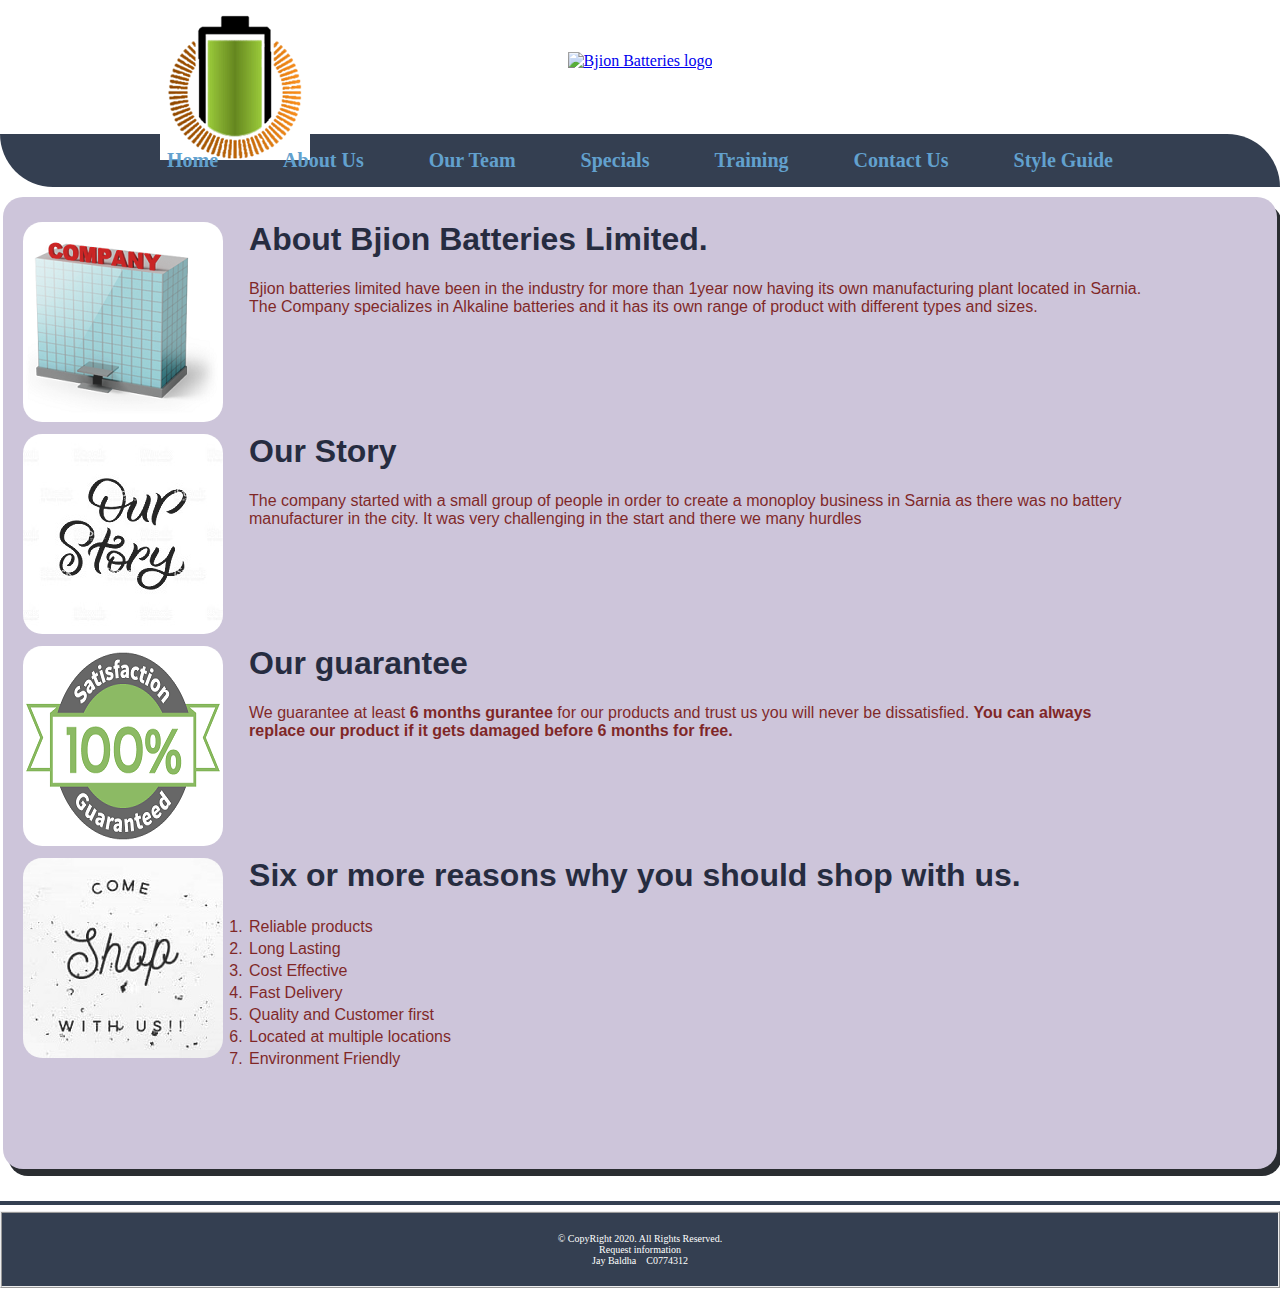
==== about.html @ bc3aaf6a "Initial commit" ====
<!DOCTYPE html>
<!--Name:Jay Baldha, Id:C0774312-->

<html lang="en">

<head>
        <link rel="stylesheet" href="css/team.css">
        <link rel="stylesheet" href="css/about.css">
        <link rel="stylesheet" href="css/styles1.css">
        <title>About Us</title>
        <meta charset="utf-8">
        <meta name="viewport" content="width-device-width, initial-scale=1">
</head>
<body id="container">
      <!--Use the header for the website name or logo-->
      <header>
        <a href="index.html"><img src="images/logo.png" alt="Bjion Batteries logo"></a>
       </header>
       <div class="companyName"><a href="index.html"><img src="images/final_logo.png" alt="Bjion Batteries logo"></a></div>
       <!--Use the nav area to add the hyperlinks to other pages-->
       <nav>
        <a href="index.html">Home</a>
        <a href="about.html">About Us</a>
        <a href="team.html">Our Team</a>
        <a href="specials.html">Specials</a> 
        <a href="training.html">Training</a>
        <a href="contact.html">Contact Us</a>
        <a href="styleguide1.html">Style Guide</a>
        </nav>
       <!--Use the main area to add the main content of the webpage-->
       <main>
        <section>
                <img class="aboutImg" src="images/company.png" alt="This is our Story">
                <h1>About Bjion Batteries Limited.</h1>
                <p>Bjion batteries limited have been in the industry for more than 1year now having its own manufacturing plant located in Sarnia.
                The Company specializes in Alkaline batteries and it has its own range of product with different types and sizes.</p> 
        </section>
        <section>
                <img class="aboutImg" src="images/story.jpg" alt="This is our Story">
                <h1>Our Story</h1>
                <p>The company started with a small group of people in order to create a monoploy business in Sarnia as there was no battery manufacturer in the city.
                   It was very challenging in the start and there we many hurdles 
                </p>
        </section>

        <section>
                <img class="aboutImg" src="images/guarantee.png" alt="100% Guarantee">
                <h1>Our guarantee</h1>
                <p>We guarantee at least <strong>6 months gurantee</strong> for our products and trust us you will never be dissatisfied.
                   <strong>You can always replace our product if it gets damaged before 6 months for free.</strong>     
                </p>
        </section>
        <section>
                <img class="aboutImg" src="images/shop.jpg" alt="Shop with us">
                <h1>Six or more reasons why you should shop with us.</h1>
                <ol>
                        <li>Reliable products</li>
                        <li>Long Lasting</li>
                        <li>Cost Effective</li>
                        <li>Fast Delivery</li>
                        <li>Quality and Customer first</li>
                        <li>Located at multiple locations</li>
                        <li>Environment Friendly</li>
                </ol>
        </section>
       </main>
       <!--Use -->
       <hr>
       <footer>
        &copy; CopyRight 2020. All Rights Reserved.<br>
        <a href="mailto:jbaldha8@gmail.com">Request information</a><br>
        <span>Jay Baldha &nbsp; &nbsp;C0774312</span>
       </footer>
</body>
</html>
---- css/team.css ----
/* Name:Jay Baldha, Id:C0774312 */
/* Media Query for tablet viewport targets screen size with a minimum width of 660px. */

@media only screen and (min-width: 660px){
    /*Style that specifies a horizontal display for navigation links */
    .mobile{
        display:none; 
    }
    .desktop{
        display:inline;
    }
    .tablet{
        display:block;
        margin-top: -3em;
        margin-bottom:-1em;
    }
    /*Style specifies bottom padding for the section element */
    section{padding-bottom:3em;}
    
    /*Style for h1 section element */
    section h1{text-align:left;}
    /*Style for anchor element within the section element */
    section a{
        background-color:transparent;
        color:#1d1d1c;
        font-weight: normal;
        padding: 0;
        text-decoration:underline;
    }
    /*Style for article element*/
    article{
        background-color:#c1d9ca;
        float:left;
        margin:0.5%;
        padding:0.5%;
        text-align:center;
        width:31%;
    }
    /*Style for image element contained within the main article element */
    main article img{
        border: solid 0.1em #1d1d1c;
        margin-left:auto;
        margin-right:auto;
    }
    /*Style for paragraph element contained within the main article element */
    main article p{
        color:#000000;
        margin-top:2%;
        padding:1%;
        text-align:left;
    }
    /*Style for unordered list element contained within the main article element */
    main article ul{
        text-align:left;
    }
    /*Style for aside element*/
    aside{
        background-color: #ffffff;
        border-radius: 0 0 5em 5em;
        box-shadow: 1em 1em 1em #4c4f4d;
        padding:1.5em;
        margin:1em
    }
    }
/* Media Query for desktop viewport targets screen size with a minimum width of 830px. */
@media only screen and (min-width: 830px){
    /*Style for our team main article image element*/
    article img{
        background-color:#1d1d1c;
        display:inline;
        height:10%;
        width:28%;
        margin:1%;
        padding:1%;
    }
    /*Style for images within the figure element */
    figure img{
        background-color:#1d1d1c;
        display:inline;
        height:8em;
        width:28%;
        margin:1%;
        padding:1%;
    }
    /*Style for anchor elements within the figure element */
    figure a{
        background-color:transparent;
        padding:0;
        text-decoration: none;
    }
    /*Style applies height and opacity to images within figure element*/
    figure img{
        height:15em;
        opacity:0.7;
    }
    /*Style removes transparency on hover*/
    figure img:hover{
        opacity:1;
    }
    /*Style for figCaption */
    figcaption{
        margin-left: 20px;
        font-family: 'Lucida Sans', 'Lucida Sans Regular', 'Lucida Grande', 'Lucida Sans Unicode', Geneva, Verdana, sans-serif;
        color:rgb(107, 1, 1);
        font-weight: bold;
    }

    /* Style specifies a  color and left margin for the section element */
    section{
        color: #ffffff;
        margin-left:1em;
        padding-bottom: 5em;
    }
    /*Style for anchor element within the section element */
    section a{
        color:#ffffff;
        
    }/*Style for paragraph element within the section element */
    section p{
        margin-left:0;
    }
    /* Style for main element */
    main p{
        color:white;
    }
    /*Style for h2 article element */
    main article h2{
        color: #000000;
    }
    }
---- css/about.css ----
/*Jay Baldha-
id-C0774312*/
/* body{background-color: #1d1d1c;} */
#container{
    width:100%;
    margin-left:auto;
    margin-right:auto;
}
/*Style for the header specifies top margin,background color,rounder corners,and center-aligns content */
header{
    text-align: center;
}
/*Style for the nav specifies text properties */
nav{
    font-family: Georgia, 'Times New Roman', Times, serif;
    font-size: 1.25em;
    font-weight: bold;
    text-align:center;
    margin-top:-1.5em;
}
main{
    display: block;
    font-family:Verdana, Geneva, Tahoma, sans-serif;
    font-size: 1em;
    margin-top:0.5em;
    margin-bottom:10px;
    padding:1em;
    border-radius:2em 0 2em 0;
    background-color:#FFFFFF;
    opacity: 0.85;
}
/*Style for the footer specifies font size,text alignment, and top margin*/
footer{
    font-size: .70em;
    text-align:center;
    margin-top:2em;
    color: #ffffff;
}
.equip{
    display:none;
}
/*Style specifies padding and margin for unordered list*/
nav ul{
    padding :0;
    margin-top:0.5em;
    margin-bottom: 0.5em;
}
/*Style for nav li specifies the background color, rounded corners, removes bullet style, and applies
margins and padding for list items within the navigation */
nav li{
    background-color:#9d9d93;
    border-radius:2em;
    list-style-type:none;
    margin:0.3em;
    padding:0.4em;
}
/* Style changes navigation link text color to white and removes the underline */
nav li a{
    color:#FFFFFF;
    text-decoration:none;
}
/*style displays the mobile class*/
.mobile{
    display:inline;
}
/*style hides the desktop class*/
.desktop{
    display:none;
}
.tablet{
    display:none;
}
dt{font-weight:bold;}
dd{padding-bottom:20px;}
ol{
    list-style-type: lower-roman;
}
/* Style for anchor elements within the main element*/
main a{
    background-color:#9d9d93;
    border-radius:1em;
    color:#ffffff;
    font-weight: bold;
    padding: 0.5em;
    text-decoration: none;
}
footer a{
    color:#ffffff;
    text-decoration: none;
}
img{
    max-width:100%;
}
/*Style for aside element*/
aside{
    font-style:italic;
}
/* Media Query for tablet viewport targets screen size with a minimum width of 660px. */

@media only screen and (min-width: 660px){
/*Style that specifies a horizontal display for navigation links */
nav li{
    display: inline;
    float:left;
    margin-left: 1%;
    margin-right: 1%;
    padding-left: 0;
    padding-right: 0;
    width: 18%;
    white-space:nowrap;
    border-radius: 0;
    background-color:transparent;
}
main{
    clear:left;
    margin-top:-0.3em;
    border-radius:0;
    overflow:auto;
}

.mobile{
    display:none; 
}
.desktop{
    display:inline;
}
.equip{
    display:inline;
    float:left;
    margin-right:1.5em;
}
.items{
    display:block;
    list-style-position:inside;
}
.tablet{
    display:block;
    margin-top: -3em;
    margin-bottom:-1em;
}
dt{
    font-weight: bold;
    margin-top:0.7em;
}
/*Style specifies bottom padding for the section element */
section{padding-bottom:3em;}

/*Style for h1 section element */
section h1{text-align:left;}
/*Style for anchor element within the section element */
section a{
    background-color:transparent;
    color:#1d1d1c;
    font-weight: normal;
    padding: 0;
    text-decoration:underline;
}
/*Style for contact class */
.contact{
    background-color:transparent;
    color:#1d1d1c;
    padding: 0;
    text-decoration:underline;
}
/*Style for aside element*/
article{
    background-color:#c1d9ca;
    float:left;
    margin:0.5%;
    padding:0.5%;
    text-align:center;
    width:31%;
}
/*Style for image element contained within the main article element */
main article img{
    border: solid 0.1em #1d1d1c;
    margin-left:auto;
    margin-right:auto;
}
/*Style for paragraph element contained within the main article element */
main article p{
    color:#000000;
    margin-top:2%;
    padding:1%;
    text-align:left;
}
/*Style for unordered list element contained within the main article element */
main article ul{
    text-align:left;
}
/*Style for aside element*/
aside{
    background-color: #ffffff;
    border-radius: 0 5em 5em 5em;
    box-shadow: 1em 1em 1em #4c4f4d;
    padding:1.5em;
    margin:1em
}
}
/* Media Query for desktop viewport targets screen size with a minimum width of 769px. */
@media only screen and (min-width: 830px){
#container{
   background-color: #1d1d1c;
}
nav ul{
    margin:0;
    padding-left:0.50%;
    padding-right: 0.50%;
}
nav li{
    margin-left:0;
    margin-right:0;
    padding:0;
    width:20%;
}
nav li a{
    display:inline-block;
    padding:0.7em;
    text-shadow:0.2em 0.1em #3d3d35;
}
main{
    background-color: #1d1d1c;
}
main p{
    color:#ffffff;
    margin-left:auto;
    margin-right:auto;
    width:90%;
}

nav li a:link{
    color:#ffffff;
}
nav li a:visited{
    color:#ccccff;
}
nav li a:hover{
    color: #9d9d93;
    font-style:italic;
}
body{
    background-color:#ffffff;
}
/*Style for images within the figure element */
figure img{
    background-color:#1d1d1c;
    display:inline;
    height:8em;
    width:28%;
    margin:1%;
    padding:1%;
}
/*Style for anchor elements within the figure element */
figure a{
    background-color:transparent;
    padding:0;
    text-decoration: none;
}
/*Style for left align header*/
header{
    text-align: left;
}
/* nav {
    float:right;
    margin-top :-7em;
    margin-right: 3em;
    margin-bottom:0;
    width:65%;
} */
/*Style applies height and opacity to images within figure element*/
figure img{
    height:15em;
    opacity:0.7;
}
/*Style removes transparency on hover*/
figure img:hover{
    opacity:1;
}
/*Style that applies color to h1 element */
h1{text-align:center;color: #ffffff;}
/* Style specifies a background color, margin, and padding for
footer element */
footer{
    background-color:#2a2a2a;
    margin-top:-0.2em;
    padding: 2em;
}
/* Style specifies a  color and left margin for the section element */
section{
    color: #ffffff;
    margin-left:1em;
    padding-bottom: 5em;
}
/*Style for anchor element within the section element */
section a{
    color:#ffffff;
}/*Style for paragraph element within the section element */
section p{
    margin-left:0;
}
/*Style for main h2 element */
main h2{
    color:#ffffff;
}
/*Style for main h2 element */
.contact{
    color:#ffffff;
}
/*Style for h2 element */
main article h2{
    color: #000000;
}
}
---- css/styles1.css ----
/* Name:Jay Baldha, Id:C0774312 */
#container{
    width:100%;
    margin-left:auto;
    margin-right:auto;
}
main{
    display: block;
    font-family:Verdana, Geneva, Tahoma, sans-serif;
    font-size: 1em;
    margin-top:0.5em;
    margin-bottom:10px;
    padding:1em;
    border-radius:2em 0 2em 0;
    background-color:#FFFFFF;
    opacity: 0.85;
}
/*Style for the nav specifies text properties */
nav{
    margin-top:2px;
    margin-bottom:10px;
    font-family: Cambria, Cochin, Georgia, Times, 'Times New Roman'
}
nav a{
    padding: 30px;
    color: rgb(98, 161, 206);
    margin-left:0;
    margin-right:0;
    width:20%;
}
nav a:link{
    text-decoration: none;
}
nav a:hover{
    color:rgb(56, 231, 202);
    /* text-shadow:0.2em 0.1em #01081f; */
    font-style: italic;
}
/*Style for the footer specifies font size,text alignment, and top margin*/
footer{
    font-size: .70em;
    text-align:center;
    margin-top:2em;
    color: #ffffff;
}
.strike
{
    text-decoration: line-through;
}
.equip{
    display:none;
}
/*style displays the mobile class*/
.mobile{
    display:inline;
}
/*style hides the desktop class*/
.desktop{
    display:none;
}
.tablet{
    display:none;
}
dt{font-weight:bold;}
dd{padding-bottom:20px;}
/* Style for anchor elements within the main element*/
main a{
    background-color:#9d9d93;
    border-radius:1em;
    color:#ffffff;
    font-weight: bold;
    padding: 0.5em;
    text-decoration: none;
}
footer{
    background-color: #343f51;
    margin-top:-0.2em;
    padding: 2em;
    font-size: 10px;
    border-style: ridge;
    border-width: 2px;
}
img{
    max-width:100%;
}

/*Style for aside element*/
aside{
    font-style:italic;
}
/* Media Query for tablet viewport targets screen size with a minimum width of 660px. */
@media only screen and (min-width: 660px){
/*Style that specifies a horizontal display for navigation links */
main{
    clear:left;
    margin-top:-0.3em;
    border-radius:0;
    overflow:auto;
}

.mobile{
    display:none; 
}
.desktop{
    display:inline;
}
.items{
    display:block;
    list-style-position:inside;
}
.tablet{
    display:block;
    margin-top: -3em;
    margin-bottom:-1em;
}
dt{
    font-weight: bold;
    margin-top:0.7em;
}
/*Style specifies bottom padding for the section element */
section{padding-bottom:3em;}

/*Style for h1 section element */
section h1{text-align:left;}
/*Style for anchor element within the section element */
section a{
    background-color:transparent;
    color:#1d1d1c;
    font-weight: normal;
    padding: 0;
    text-decoration:underline;
}
/*Style for contact class */
.contact{
    background-color:transparent;
    color:#1d1d1c;
    padding: 0;
    text-decoration:underline;
}
/*Style for article element*/
article{
    background-color:#c1d9ca;
    float:left;
    margin:0.5%;
    padding:0.5%;
    text-align:center;
    width:31%;
}
/*Style for image element contained within the main article element */
main article img{
    border: solid 0.1em #1d1d1c;
    margin-left:auto;
    margin-right:auto;
}
/*Style for paragraph element contained within the main article element */
main article p{
    color:#000000;
    margin-top:2%;
    padding:1%;
    text-align:left;
}
/*Style for unordered list element contained within the main article element */
main article ul{
    text-align:left;
}
/*Style for aside element*/
aside{
    background-color: #ffffff;
    border-radius: 0 0 5em 5em;
    box-shadow: 1em 1em 1em #4c4f4d;
    padding:1.5em;
    margin:1em
}
/*Style for navigation*/
nav{
    background-color: #343f51;
    padding:15px;
    border-bottom-left-radius: 200px;
    border-top-right-radius: 200px;
    margin-bottom:10px;
    font-family: Cambria, Cochin, Georgia, Times, 'Times New Roman', serif
}
nav a{
    padding: 30px;
    color: rgb(98, 161, 206);
    margin-left:0;
    margin-right:0;
    width:20%;
}
nav a:link{
    text-decoration: none;
}
nav a:hover{
    color:rgb(56, 231, 202);
    text-shadow:0.2em 0.1em #01081f;
    font-style: italic;
}
}
/* Media Query for desktop viewport targets screen size with a minimum width of 830px. */
@media only screen and (min-width: 830px){
#container{
   background-color: #ffffff;
}
/* Margin line for footer */
hr{
border: 2px solid #343F51;
margin-top:2em;
}
main{
    background-color: #343F51;
}
main p{
    color:#ffffff;
    margin-left:auto;
    margin-right:auto;
    width:90%;
}
body{
    background-color:#ffffff;

}
/*Style for our team main article image element*/
article img{
    background-color:#1d1d1c;
    display:inline;
    height:10%;
    width:28%;
    margin:1%;
    padding:1%;
}
 /*Style for about us images*/
.aboutImg{
    border-radius: 20px;
    margin-right:2%;
    padding:1px;
    float:left;
}
/* Style for Shop Image */
#shopImg{
    margin-right: 40px;
    float:left;
    border-radius: 20px;
    padding:1px;
} 
  
/*Style for images within the figure element */
figure img{
    background-color:#1d1d1c;
    display:inline;
    height:8em;
    width:28%;
    margin:1%;
    padding:1%;
}
/*Style for anchor elements within the figure element */
figure a{
    background-color:transparent;
    padding:0;
    text-decoration: none;
}
/*Style for left align header Logo*/
header{
    text-align: left;
    margin-left: 10em;
}
.companyName{
    text-align:center;
    margin-top: -7em;
    margin-bottom:4em;
}
/*Style for navigation*/
nav{
    background-color: #343f51;
    padding:15px;
    border-bottom-left-radius: 200px;
    border-top-right-radius: 200px;
    margin-bottom:10px;
    font-family: Cambria, Cochin, Georgia, Times, 'Times New Roman', serif
}
nav a{
    padding: 30px;
    color: rgb(98, 161, 206);
    margin-left:0;
    margin-right:0;
    width:20%;
}
nav a:link{
    text-decoration: none;
}
nav a:hover{
    color:rgb(56, 231, 202);
    text-shadow:0.2em 0.1em #01081f;
    font-style: italic;
}
/*Style applies height and opacity to images within figure element*/
figure img{
    height:15em;
    opacity:0.7;
}
/*Style removes transparency on hover*/
figure img:hover{
    opacity:1;
}
/*Style that applies color to h1 element */
h1{text-align:center;color: #01081f;}
/* Style specifies a background color, margin, and padding for
footer element */
footer{
    background-color: #343f51;
    margin-top:-0.2em;
    padding: 2em;
    font-size: 10px;
    border-style: ridge;
    border-width: 2px;
}
/* Style specifies a  color and left margin for the section element */
section{
    color: #ffffff;
    margin-left:1em;
    padding-bottom: 5em;
}
/*Style for anchor element within the section element */
section a{
    color:#ffffff;
    
}/*Style for paragraph element within the section element */
section p{
    margin-left:0;
}
section ol li{
    color:rgb(107, 1, 1);
    padding: 2px;
    list-style-type: decimal;
}
/* Style for main element */
main p{
    color:rgb(107, 1, 1);
}
main{
    display: block;
    background-color: #c5bcd4;
    margin: 3px;
    padding: 3px;
    border-radius: 20px;
    box-shadow: 5px 7px #05090e;
}
/*Style for main h2 element */
main h2,h3{
    color:rgb(107, 1, 1)
}
.contact{
    color:#ffffff;
}
/*Style for h2 article element */
main article h2{
    color: #000000;
}
/* Style for ol and li element */
/* Style for product box */
.probox img{
 width:200px;
 border-radius:50%;
 border:solid 2px #05090e;
}
.probox{
    width:30%;
    padding:10px;
    float:left;
    text-align:center;
    color:rgb(107, 1, 1);
}
.proitem{
    text-align: center;
}
.proitem img{
    width:200px;
    border-radius:50%;
    border:solid 2px #05090e;
}
.strike
{
    text-decoration: line-through;
}
.proround {
    width:40%;
    margin-left: 400px;
    padding: 15px;
    background-color:rgb(194, 48, 48);
    color:rgb(107, 1, 1);
    margin-top: 10px;
    margin-bottom: 10px;
    text-align:center;
}

table{
    border: 0.1em solid #000000;
    border-collapse: collapse;
    margin-left :auto;
    margin-right:auto;
    width:100%;
    border-style: dashed;
}
th,td{
    border:0.1em solid #000000;
    padding: 1em;
}
/*Style for th element */
th{
    background-color: #1d1d1c;
    color:#ffffff
}
/* Stylr for th hover element */
th:hover{
    background-color: cornflowerblue;
}
/* Style for tr hover element  */
tr:nth-child(even){
    background-color: cornsilk;
}
tr:nth-child(odd){
    background-color: darkgray;
}
tr:hover{
    background-color: cornflowerblue;
}
table img{
    border-radius: 20%;
}
/*Style for caption element */
caption{
    font-size: 1.5em;
    font-weight:bold;
    padding-bottom:0.5em;
}
/* Style rule for input,select, and textarea form elements */
input,select, textarea{
    display: block;
    margin-bottom : 1em;
}
/* Style rule for label element */
label{
    display: block;
}
/* Style rule for unordered list within a form */
form ul{
    list-style-type:none;
}
.chkbx{
    display:inline-block;
}
/*Style rule for desktop viewport */
form{
    background-color:#FFFFFF;
    padding: 1em;
}
/* Style rule for paragraph with form element */
form p{
    color: #000000;
}
/* Style for form fieldset element */
fieldset {
    display: block;
    margin-left: 2px;
    margin-right: 2px;
    padding: 4px;
    border: 2px groove (internal value);
  }
}
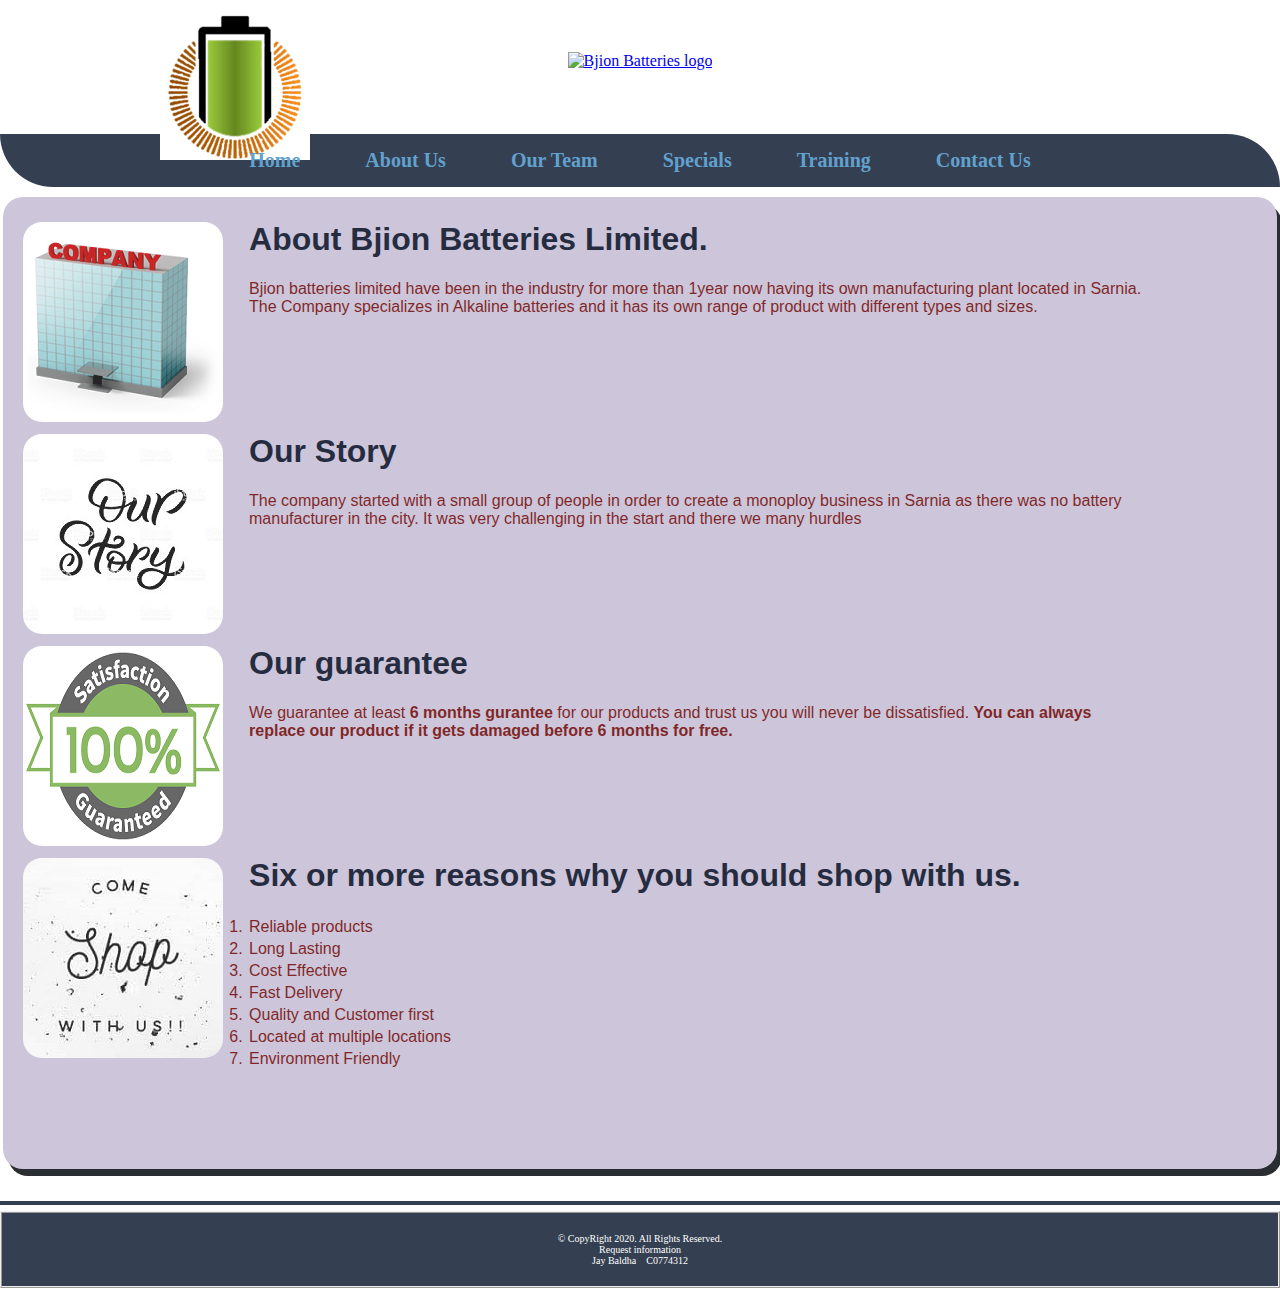
==== commit d7c132b9: "Jquery validation added and styleguide commented" ====
--- a/about.html
+++ b/about.html
@@ -25,7 +25,7 @@
         <a href="specials.html">Specials</a> 
         <a href="training.html">Training</a>
         <a href="contact.html">Contact Us</a>
-        <a href="styleguide1.html">Style Guide</a>
+        <!-- <a href="styleguide1.html">Style Guide</a> -->
         </nav>
        <!--Use the main area to add the main content of the webpage-->
        <main>
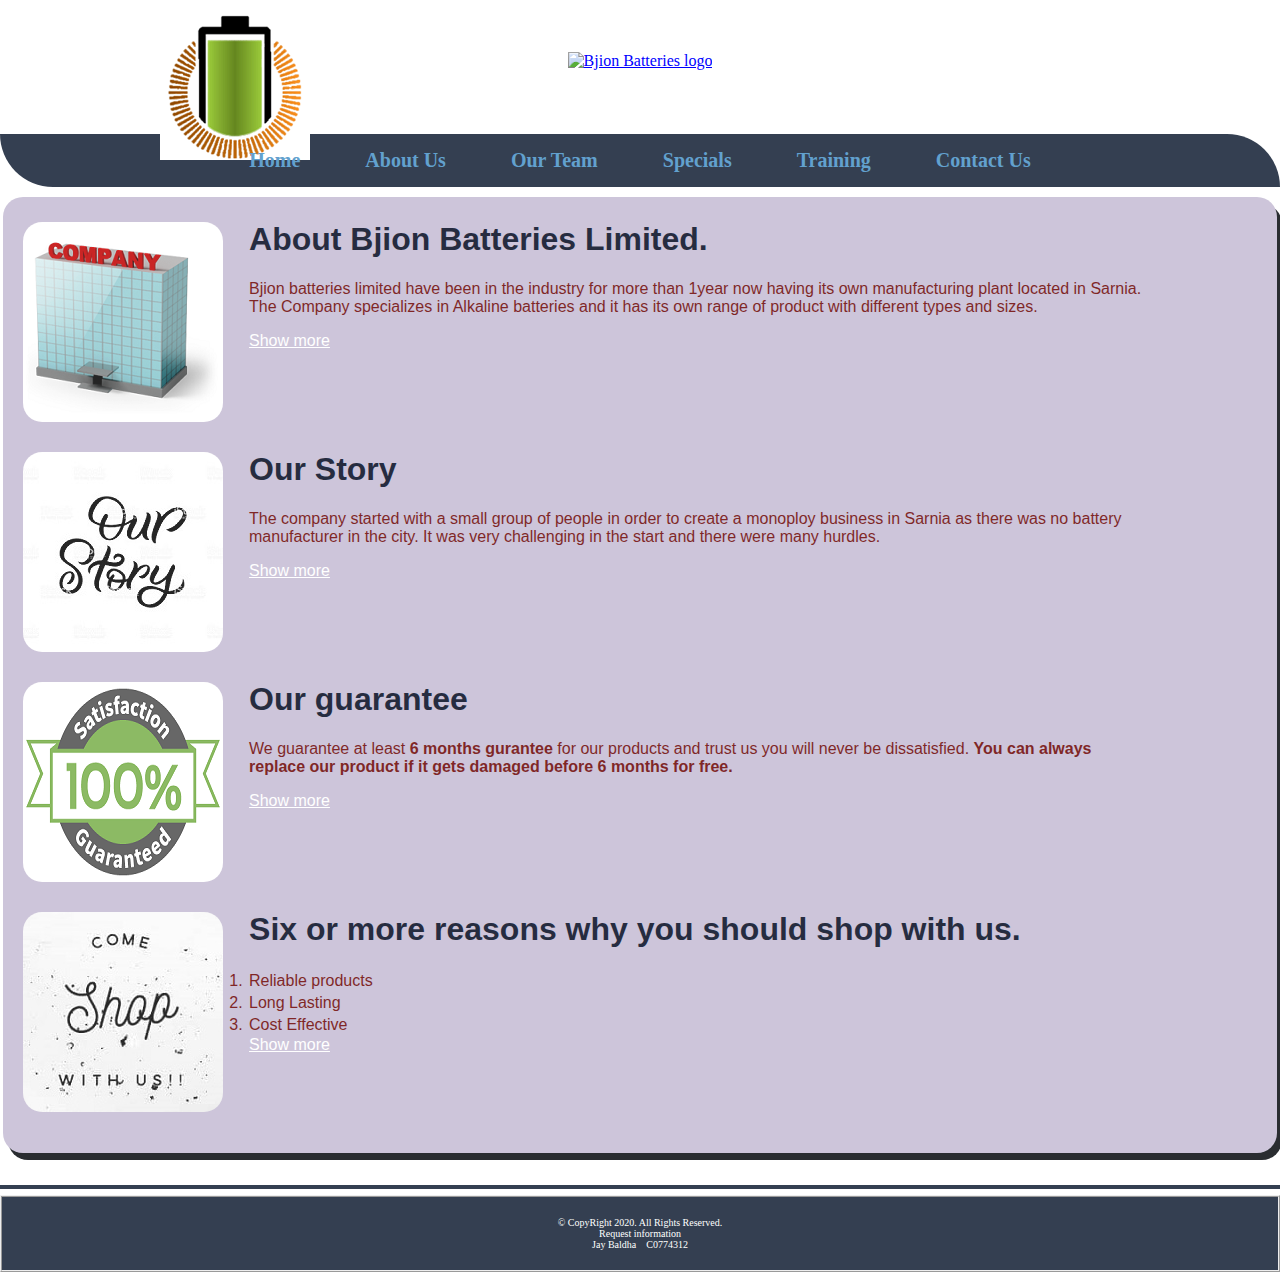
==== commit 7264fcca: "Gallery made in Specials.html, Expansion done in About.html Validation done in Contact.html" ====
--- a/about.html
+++ b/about.html
@@ -10,6 +10,8 @@
         <title>About Us</title>
         <meta charset="utf-8">
         <meta name="viewport" content="width-device-width, initial-scale=1">
+        <script src="http://code.jquery.com/jquery-3.1.1.min.js"></script>
+   	<script src="js/expansion.js"></script>
 </head>
 <body id="container">
       <!--Use the header for the website name or logo-->
@@ -28,19 +30,33 @@
         <!-- <a href="styleguide1.html">Style Guide</a> -->
         </nav>
        <!--Use the main area to add the main content of the webpage-->
-       <main>
+       <main id="paras">
         <section>
                 <img class="aboutImg" src="images/company.png" alt="This is our Story">
                 <h1>About Bjion Batteries Limited.</h1>
+                <div>
                 <p>Bjion batteries limited have been in the industry for more than 1year now having its own manufacturing plant located in Sarnia.
-                The Company specializes in Alkaline batteries and it has its own range of product with different types and sizes.</p> 
+                The Company specializes in Alkaline batteries and it has its own range of product with different types and sizes.</p>
+                </div>
+                <div class="hide">
+                <p>
+                This is 
+                </p>
+                </div> 
+                <a>Show more</a>
         </section>
         <section>
                 <img class="aboutImg" src="images/story.jpg" alt="This is our Story">
                 <h1>Our Story</h1>
                 <p>The company started with a small group of people in order to create a monoploy business in Sarnia as there was no battery manufacturer in the city.
-                   It was very challenging in the start and there we many hurdles 
+                   It was very challenging in the start and there were many hurdles. 
                 </p>
+                <div class="hide">
+                <p>
+                  But due to our profound leader and great team we overcame that hurdles.
+                </p>
+                </div> 
+                <a>Show more</a>
         </section>
 
         <section>
@@ -49,6 +65,12 @@
                 <p>We guarantee at least <strong>6 months gurantee</strong> for our products and trust us you will never be dissatisfied.
                    <strong>You can always replace our product if it gets damaged before 6 months for free.</strong>     
                 </p>
+                <div class="hide">
+                <p>
+                However, we have more than 90% satisfaction and want to achieve 100%
+                </p>
+                </div> 
+                <a>Show more</a>
         </section>
         <section>
                 <img class="aboutImg" src="images/shop.jpg" alt="Shop with us">
@@ -57,10 +79,12 @@
                         <li>Reliable products</li>
                         <li>Long Lasting</li>
                         <li>Cost Effective</li>
+                        <div class="hide">
                         <li>Fast Delivery</li>
                         <li>Quality and Customer first</li>
-                        <li>Located at multiple locations</li>
-                        <li>Environment Friendly</li>
+                        <li>Located at multiple locations</li>       
+                        </div> 
+                        <a>Show more</a>
                 </ol>
         </section>
        </main>
--- a/css/about.css
+++ b/css/about.css
@@ -83,6 +83,12 @@
     font-weight: bold;
     padding: 0.5em;
     text-decoration: none;
+}
+div.hide {
+	display: none;
+}
+a, a:focus, a:hover {
+	color: blue;
 }
 footer a{
     color:#ffffff;
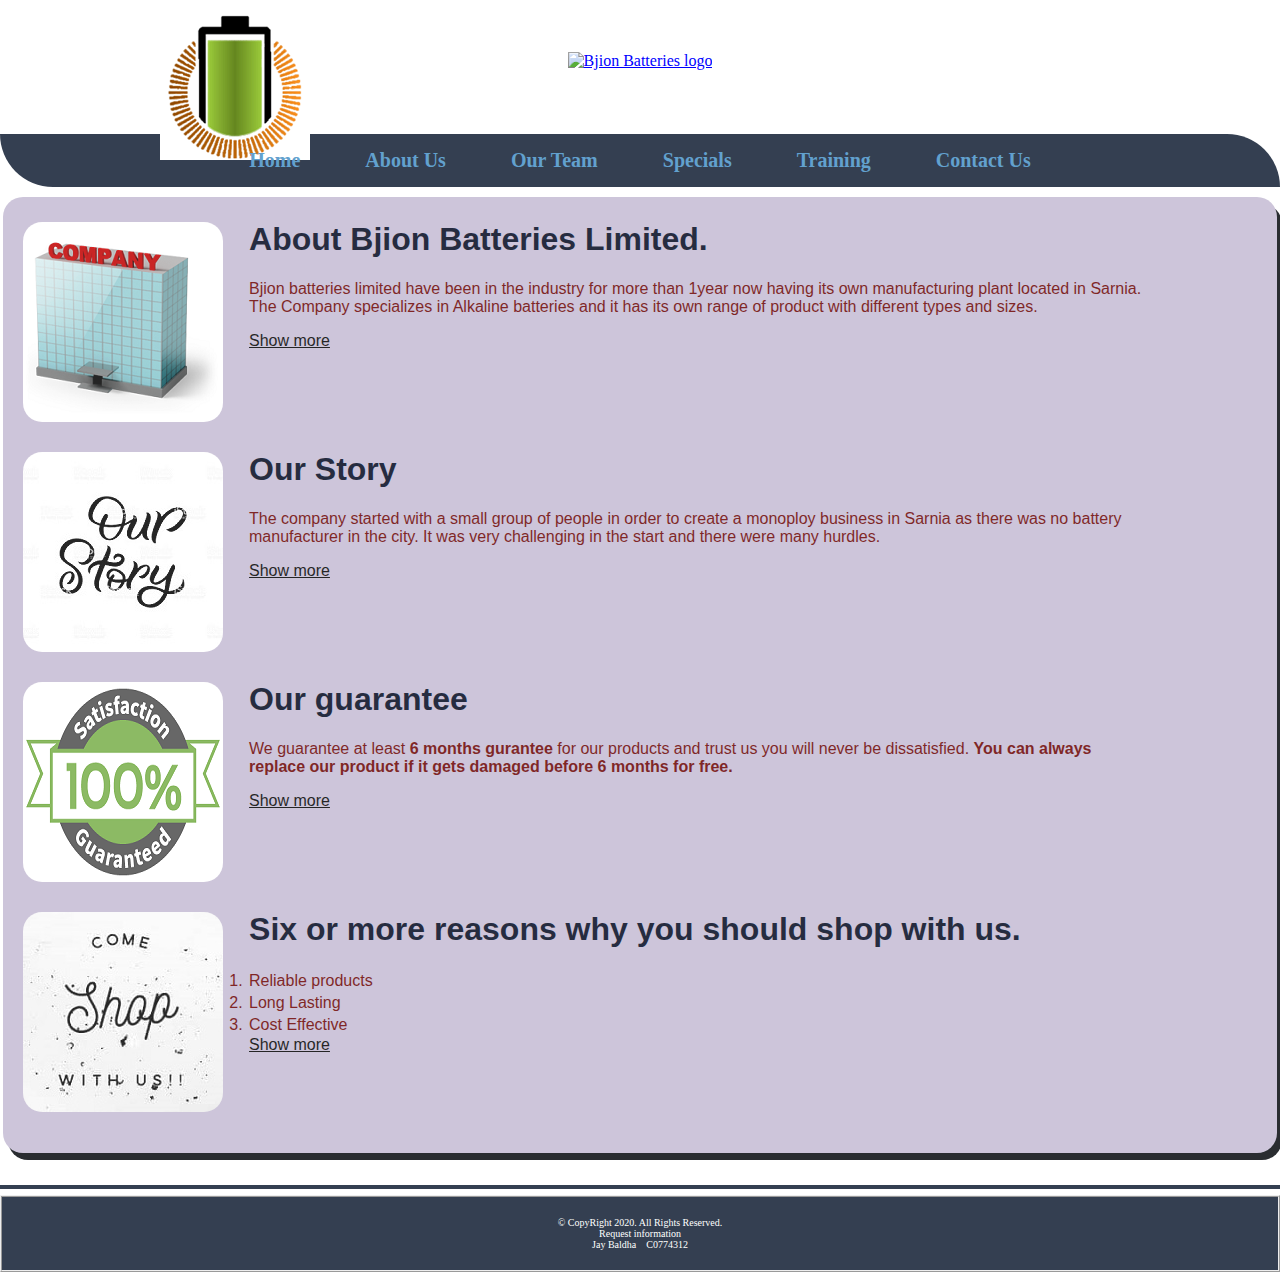
==== commit 2ece638b: "Plugin Created" ====
--- a/about.html
+++ b/about.html
@@ -40,10 +40,10 @@
                 </div>
                 <div class="hide">
                 <p>
-                This is 
+                This is our company's little background.
                 </p>
                 </div> 
-                <a>Show more</a>
+                <a style="color: black;">Show more</a>
         </section>
         <section>
                 <img class="aboutImg" src="images/story.jpg" alt="This is our Story">
@@ -56,7 +56,7 @@
                   But due to our profound leader and great team we overcame that hurdles.
                 </p>
                 </div> 
-                <a>Show more</a>
+                <a style="color: black;">Show more</a>
         </section>
 
         <section>
@@ -70,7 +70,7 @@
                 However, we have more than 90% satisfaction and want to achieve 100%
                 </p>
                 </div> 
-                <a>Show more</a>
+                <a style="color: black;">Show more</a>
         </section>
         <section>
                 <img class="aboutImg" src="images/shop.jpg" alt="Shop with us">
@@ -84,7 +84,7 @@
                         <li>Quality and Customer first</li>
                         <li>Located at multiple locations</li>       
                         </div> 
-                        <a>Show more</a>
+                        <a style="color: black;">Show more</a>
                 </ol>
         </section>
        </main>
--- a/css/styles1.css
+++ b/css/styles1.css
@@ -23,7 +23,7 @@
 }
 nav a{
     padding: 30px;
-    color: rgb(98, 161, 206);
+    /* color: rgb(98, 161, 206); */
     margin-left:0;
     margin-right:0;
     width:20%;
@@ -32,9 +32,9 @@
     text-decoration: none;
 }
 nav a:hover{
-    color:rgb(56, 231, 202);
+    /* color:rgb(56, 231, 202); */
     /* text-shadow:0.2em 0.1em #01081f; */
-    font-style: italic;
+    /* font-style: italic; */
 }
 /*Style for the footer specifies font size,text alignment, and top margin*/
 footer{
@@ -287,11 +287,11 @@
 nav a:link{
     text-decoration: none;
 }
-nav a:hover{
+/* nav a:hover{
     color:rgb(56, 231, 202);
     text-shadow:0.2em 0.1em #01081f;
     font-style: italic;
-}
+} */
 /*Style applies height and opacity to images within figure element*/
 figure img{
     height:15em;
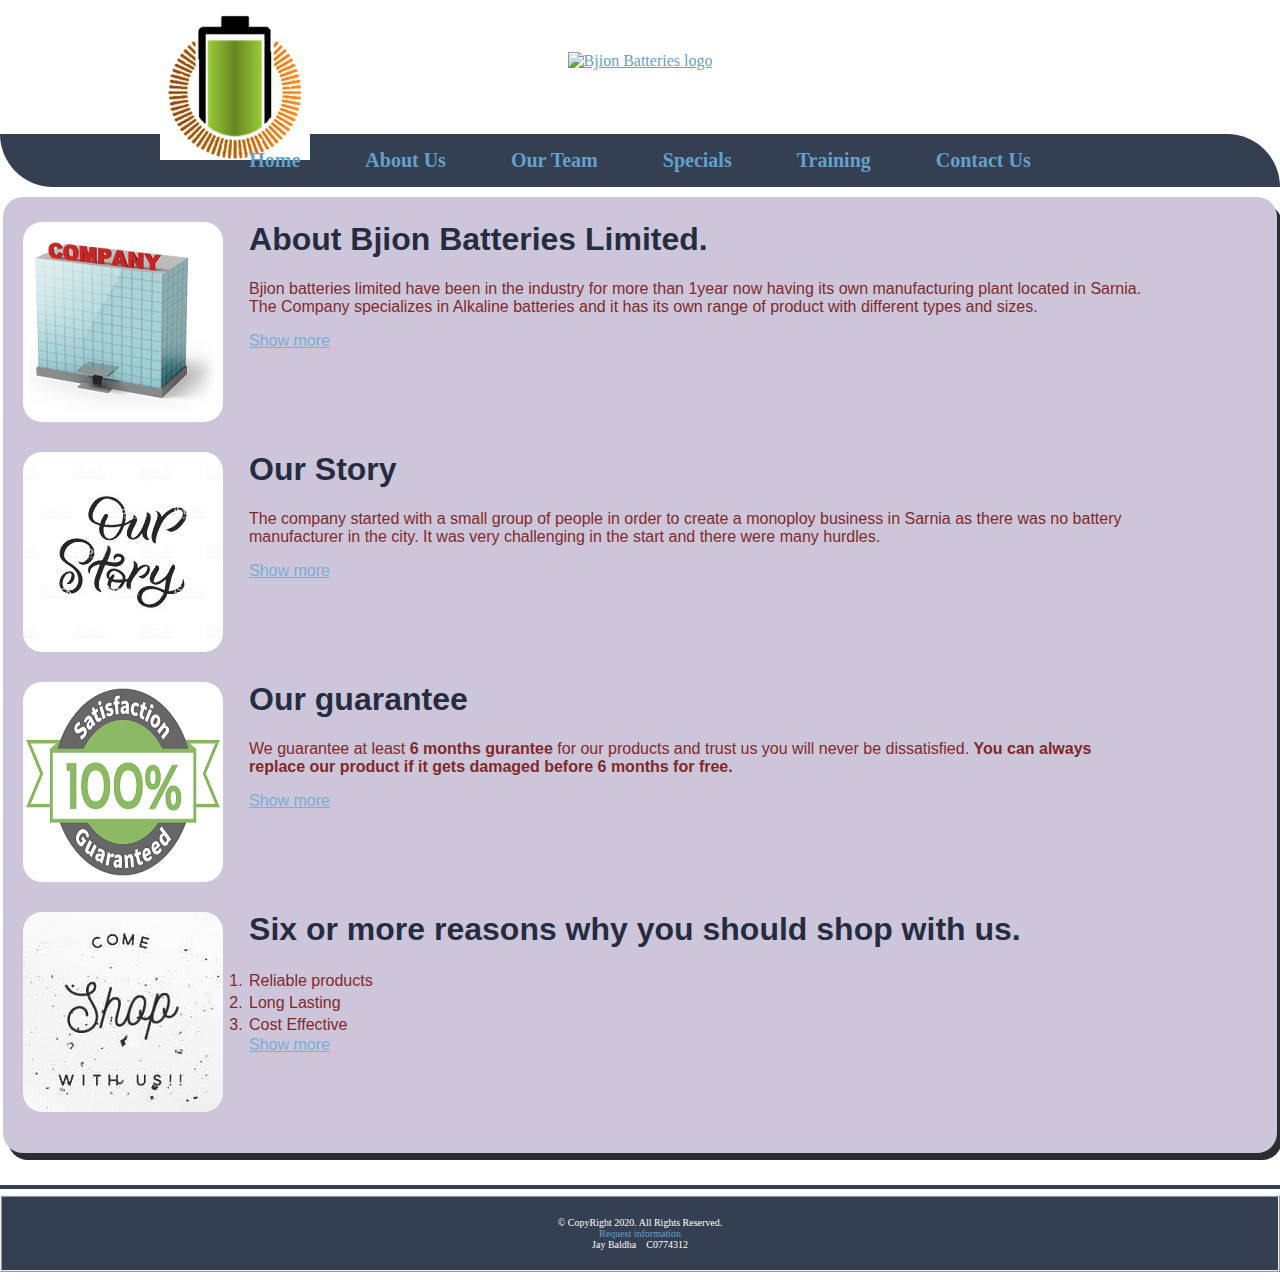
==== commit ecc4fe19: "Created Json file Plugin created for navigation." ====
--- a/about.html
+++ b/about.html
@@ -11,7 +11,14 @@
         <meta charset="utf-8">
         <meta name="viewport" content="width-device-width, initial-scale=1">
         <script src="http://code.jquery.com/jquery-3.1.1.min.js"></script>
-   	<script src="js/expansion.js"></script>
+        <script src="js/expansion.js"></script>
+        <script
+	src="https://cdnjs.cloudflare.com/ajax/libs/jquery/3.5.1/jquery.min.js"
+	integrity="sha512-bLT0Qm9VnAYZDflyKcBaQ2gg0hSYNQrJ8RilYldYQ1FxQYoCLtUjuuRuZo+fjqhx/qtq/1itJ0C2ejDxltZVFg=="
+	crossorigin="anonymous"
+	></script>
+        <script src="plugins/jquery.highlight.js"></script>	
+        <script src="js/highlightmenu.js"></script>	
 </head>
 <body id="container">
       <!--Use the header for the website name or logo-->
@@ -20,7 +27,7 @@
        </header>
        <div class="companyName"><a href="index.html"><img src="images/final_logo.png" alt="Bjion Batteries logo"></a></div>
        <!--Use the nav area to add the hyperlinks to other pages-->
-       <nav>
+       <nav id="nav_menu">
         <a href="index.html">Home</a>
         <a href="about.html">About Us</a>
         <a href="team.html">Our Team</a>
--- a/css/styles1.css
+++ b/css/styles1.css
@@ -180,7 +180,7 @@
     margin-bottom:10px;
     font-family: Cambria, Cochin, Georgia, Times, 'Times New Roman', serif
 }
-nav a{
+/* nav a{
     padding: 30px;
     color: rgb(98, 161, 206);
     margin-left:0;
@@ -194,7 +194,7 @@
     color:rgb(56, 231, 202);
     text-shadow:0.2em 0.1em #01081f;
     font-style: italic;
-}
+} */
 }
 /* Media Query for desktop viewport targets screen size with a minimum width of 830px. */
 @media only screen and (min-width: 830px){
@@ -269,7 +269,7 @@
     margin-bottom:4em;
 }
 /*Style for navigation*/
-nav{
+ /* nav{
     background-color: #343f51;
     padding:15px;
     border-bottom-left-radius: 200px;
@@ -283,15 +283,14 @@
     margin-left:0;
     margin-right:0;
     width:20%;
-}
+} */
 nav a:link{
     text-decoration: none;
-}
-/* nav a:hover{
-    color:rgb(56, 231, 202);
+} 
+ nav a:hover{
     text-shadow:0.2em 0.1em #01081f;
     font-style: italic;
-} */
+} 
 /*Style applies height and opacity to images within figure element*/
 figure img{
     height:15em;
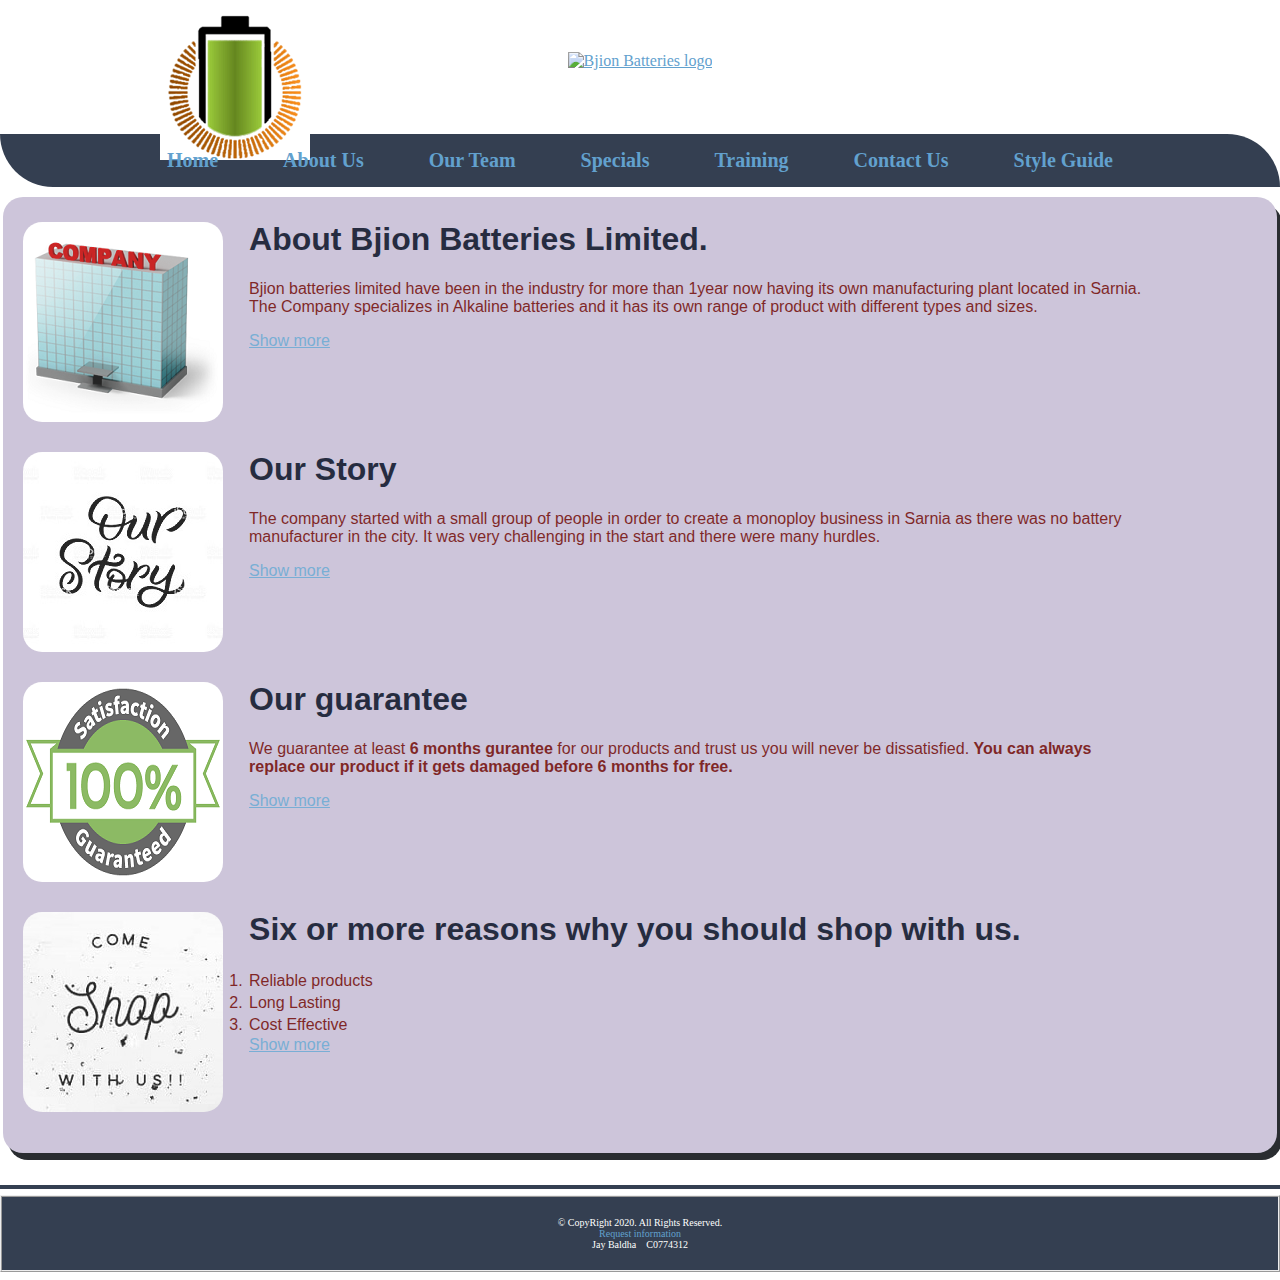
==== commit 7efeaf23: "Uncommenting style guide link and desktop view" ====
--- a/about.html
+++ b/about.html
@@ -1,8 +1,6 @@
 <!DOCTYPE html>
 <!--Name:Jay Baldha, Id:C0774312-->
-
 <html lang="en">
-
 <head>
         <link rel="stylesheet" href="css/team.css">
         <link rel="stylesheet" href="css/about.css">
@@ -10,13 +8,12 @@
         <title>About Us</title>
         <meta charset="utf-8">
         <meta name="viewport" content="width-device-width, initial-scale=1">
-        <script src="http://code.jquery.com/jquery-3.1.1.min.js"></script>
-        <script src="js/expansion.js"></script>
         <script
 	src="https://cdnjs.cloudflare.com/ajax/libs/jquery/3.5.1/jquery.min.js"
 	integrity="sha512-bLT0Qm9VnAYZDflyKcBaQ2gg0hSYNQrJ8RilYldYQ1FxQYoCLtUjuuRuZo+fjqhx/qtq/1itJ0C2ejDxltZVFg=="
 	crossorigin="anonymous"
 	></script>
+        <script src="js/expansion.js"></script>
         <script src="plugins/jquery.highlight.js"></script>	
         <script src="js/highlightmenu.js"></script>	
 </head>
@@ -34,7 +31,7 @@
         <a href="specials.html">Specials</a> 
         <a href="training.html">Training</a>
         <a href="contact.html">Contact Us</a>
-        <!-- <a href="styleguide1.html">Style Guide</a> -->
+        <a href="styleguide1.html">Style Guide</a>
         </nav>
        <!--Use the main area to add the main content of the webpage-->
        <main id="paras">
